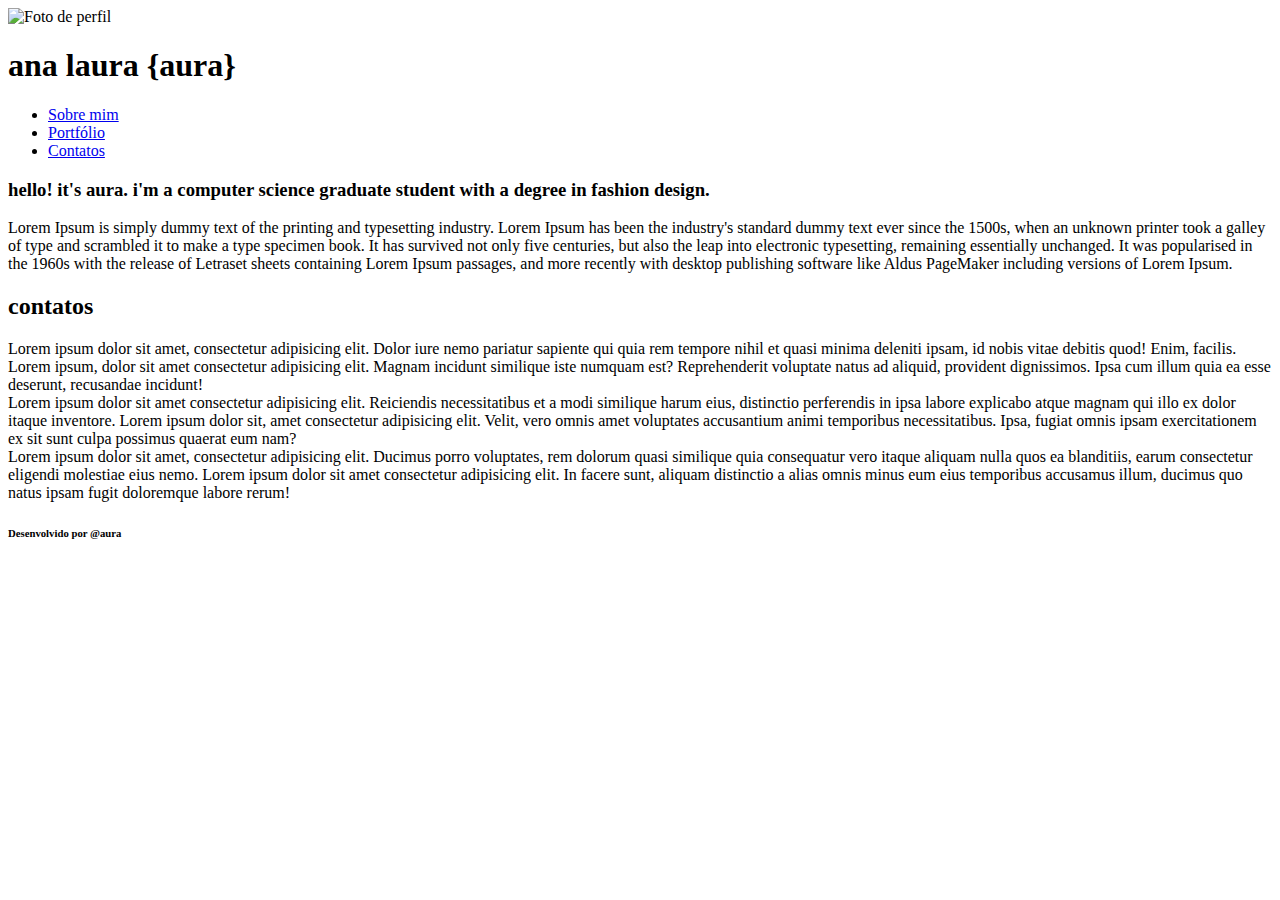
==== index.html @ 2a4ce834 "Add files via upload" ====
<!DOCTYPE html>
<html lang="pt-br">
<head>
    <meta charset="UTF-8">
    <meta http-equiv="X-UA-Compatible" content="IE=edge">
    <meta name="viewport" content="width=device-width, initial-scale=1.0">
    <title>my webpage</title>
</head>

<body>
    <header>
        <img src="imgs/analaura.webp" width="200px" alt="Foto de perfil">  
        <h1>ana laura {aura}</h1>
    </header>

    <nav>
        <ul>
            <li><a href="#">Sobre mim</a></li>
            <li><a href="portfolio.html">Portfólio</a></li>
            <li><a href="#contatos">Contatos</a></li>
        </ul>
    </nav>

    <main> 
        <h3>hello! it's aura. i'm a computer science graduate student with a degree in fashion design.</h3>
        <p>Lorem Ipsum is simply dummy text of the printing and typesetting industry. Lorem Ipsum has been the industry's standard dummy text ever since the 1500s, when an unknown printer took a galley of type and scrambled it to make a type specimen book. It has survived not only five centuries, but also the leap into electronic typesetting, remaining essentially unchanged. It was popularised in the 1960s with the release of Letraset sheets containing Lorem Ipsum passages, and more recently with desktop publishing software like Aldus PageMaker including versions of Lorem Ipsum.</p>

        <section id="contatos"><h2>contatos</h2>
            <p>Lorem ipsum dolor sit amet, consectetur adipisicing elit. Dolor iure nemo pariatur sapiente qui quia rem tempore nihil et quasi minima deleniti ipsam, id nobis vitae debitis quod! Enim, facilis. Lorem ipsum, dolor sit amet consectetur adipisicing elit. Magnam incidunt similique iste numquam est? Reprehenderit voluptate natus ad aliquid, provident dignissimos. Ipsa cum illum quia ea esse deserunt, recusandae incidunt!<br>Lorem ipsum dolor sit amet consectetur adipisicing elit. Reiciendis necessitatibus et a modi similique harum eius, distinctio perferendis in ipsa labore explicabo atque magnam qui illo ex dolor itaque inventore. Lorem ipsum dolor sit, amet consectetur adipisicing elit. Velit, vero omnis amet voluptates accusantium animi temporibus necessitatibus. Ipsa, fugiat omnis ipsam exercitationem ex sit sunt culpa possimus quaerat eum nam?<br>Lorem ipsum dolor sit amet, consectetur adipisicing elit. Ducimus porro voluptates, rem dolorum quasi similique quia consequatur vero itaque aliquam nulla quos ea blanditiis, earum consectetur eligendi molestiae eius nemo. Lorem ipsum dolor sit amet consectetur adipisicing elit. In facere sunt, aliquam distinctio a alias omnis minus eum eius temporibus accusamus illum, ducimus quo natus ipsam fugit doloremque labore rerum!</p></section>
    <footer>
        <h6>Desenvolvido por @aura</h6>
    </footer>

</body>
</html>
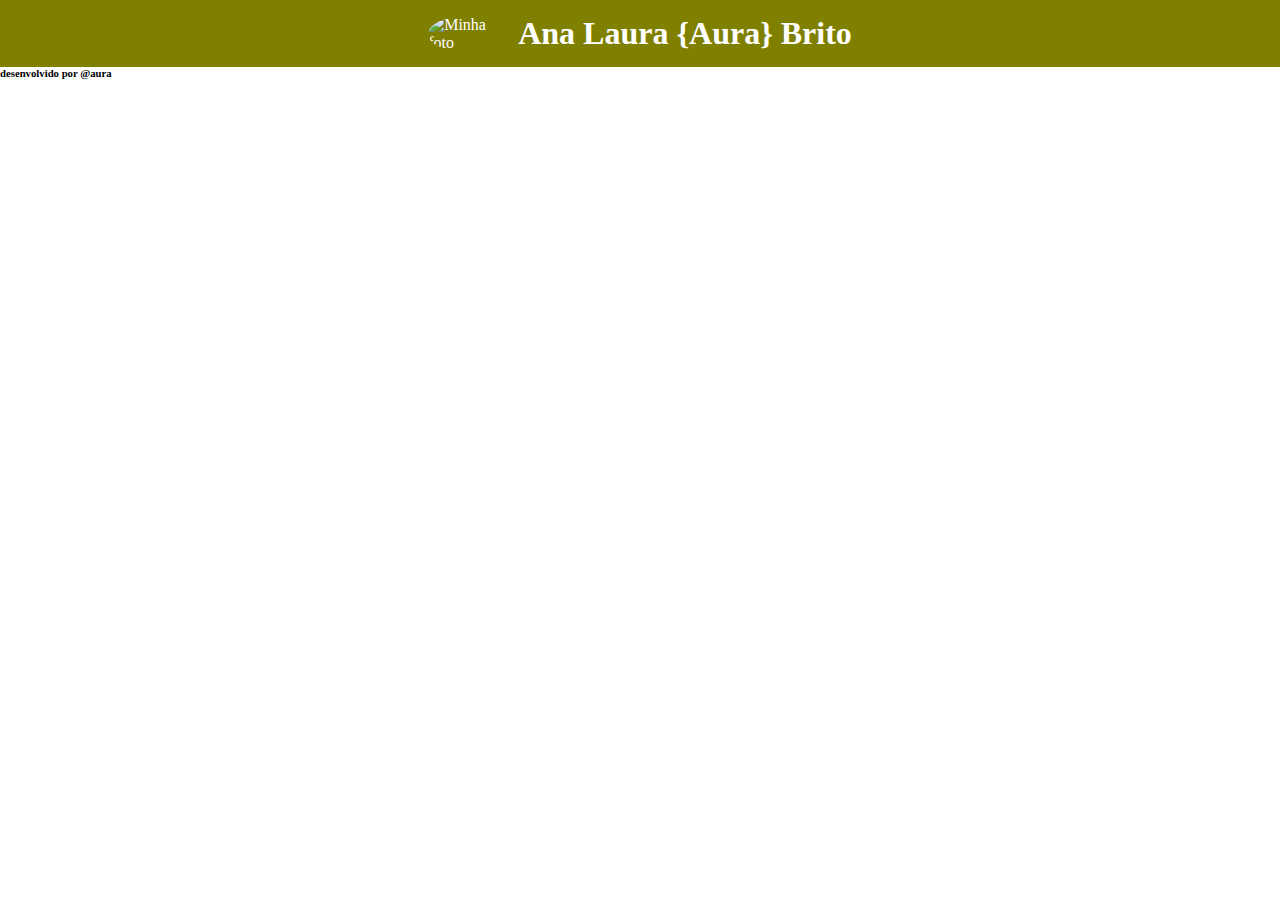
==== commit 7b0549d6: "Add files via upload" ====
--- a/index.html
+++ b/index.html
@@ -1,35 +1,28 @@
 <!DOCTYPE html>
-<html lang="pt-br">
+<html lang="en">
 <head>
     <meta charset="UTF-8">
     <meta http-equiv="X-UA-Compatible" content="IE=edge">
     <meta name="viewport" content="width=device-width, initial-scale=1.0">
+    <link rel="stylesheet" href="index.css">
     <title>my webpage</title>
 </head>
-
 <body>
     <header>
-        <img src="imgs/analaura.webp" width="200px" alt="Foto de perfil">  
-        <h1>ana laura {aura}</h1>
+        <img id="myphoto" src="imgs/analaura.webp" alt="Minha foto">
+        <h1>Ana Laura {Aura} Brito</h1>
     </header>
-
+    
     <nav>
-        <ul>
-            <li><a href="#">Sobre mim</a></li>
-            <li><a href="portfolio.html">Portfólio</a></li>
-            <li><a href="#contatos">Contatos</a></li>
-        </ul>
+        
     </nav>
 
-    <main> 
-        <h3>hello! it's aura. i'm a computer science graduate student with a degree in fashion design.</h3>
-        <p>Lorem Ipsum is simply dummy text of the printing and typesetting industry. Lorem Ipsum has been the industry's standard dummy text ever since the 1500s, when an unknown printer took a galley of type and scrambled it to make a type specimen book. It has survived not only five centuries, but also the leap into electronic typesetting, remaining essentially unchanged. It was popularised in the 1960s with the release of Letraset sheets containing Lorem Ipsum passages, and more recently with desktop publishing software like Aldus PageMaker including versions of Lorem Ipsum.</p>
+    <main>
+        
+    </main>
 
-        <section id="contatos"><h2>contatos</h2>
-            <p>Lorem ipsum dolor sit amet, consectetur adipisicing elit. Dolor iure nemo pariatur sapiente qui quia rem tempore nihil et quasi minima deleniti ipsam, id nobis vitae debitis quod! Enim, facilis. Lorem ipsum, dolor sit amet consectetur adipisicing elit. Magnam incidunt similique iste numquam est? Reprehenderit voluptate natus ad aliquid, provident dignissimos. Ipsa cum illum quia ea esse deserunt, recusandae incidunt!<br>Lorem ipsum dolor sit amet consectetur adipisicing elit. Reiciendis necessitatibus et a modi similique harum eius, distinctio perferendis in ipsa labore explicabo atque magnam qui illo ex dolor itaque inventore. Lorem ipsum dolor sit, amet consectetur adipisicing elit. Velit, vero omnis amet voluptates accusantium animi temporibus necessitatibus. Ipsa, fugiat omnis ipsam exercitationem ex sit sunt culpa possimus quaerat eum nam?<br>Lorem ipsum dolor sit amet, consectetur adipisicing elit. Ducimus porro voluptates, rem dolorum quasi similique quia consequatur vero itaque aliquam nulla quos ea blanditiis, earum consectetur eligendi molestiae eius nemo. Lorem ipsum dolor sit amet consectetur adipisicing elit. In facere sunt, aliquam distinctio a alias omnis minus eum eius temporibus accusamus illum, ducimus quo natus ipsam fugit doloremque labore rerum!</p></section>
     <footer>
-        <h6>Desenvolvido por @aura</h6>
+        <h6>desenvolvido por @aura</h6>
     </footer>
-
 </body>
 </html>--- a/index.css
+++ b/index.css
@@ -0,0 +1,20 @@
+*{
+    margin: 0px;
+    padding: 0px;
+    border: 0px;
+}
+
+header{
+    display: flex;
+    align-items: center;
+    justify-content: center;
+    background-color: olive;
+    color: white;
+    padding: 15px;
+}
+
+img#myphoto{
+    width: 80px;
+    border-radius: 50%;
+    margin-right: 10px;
+}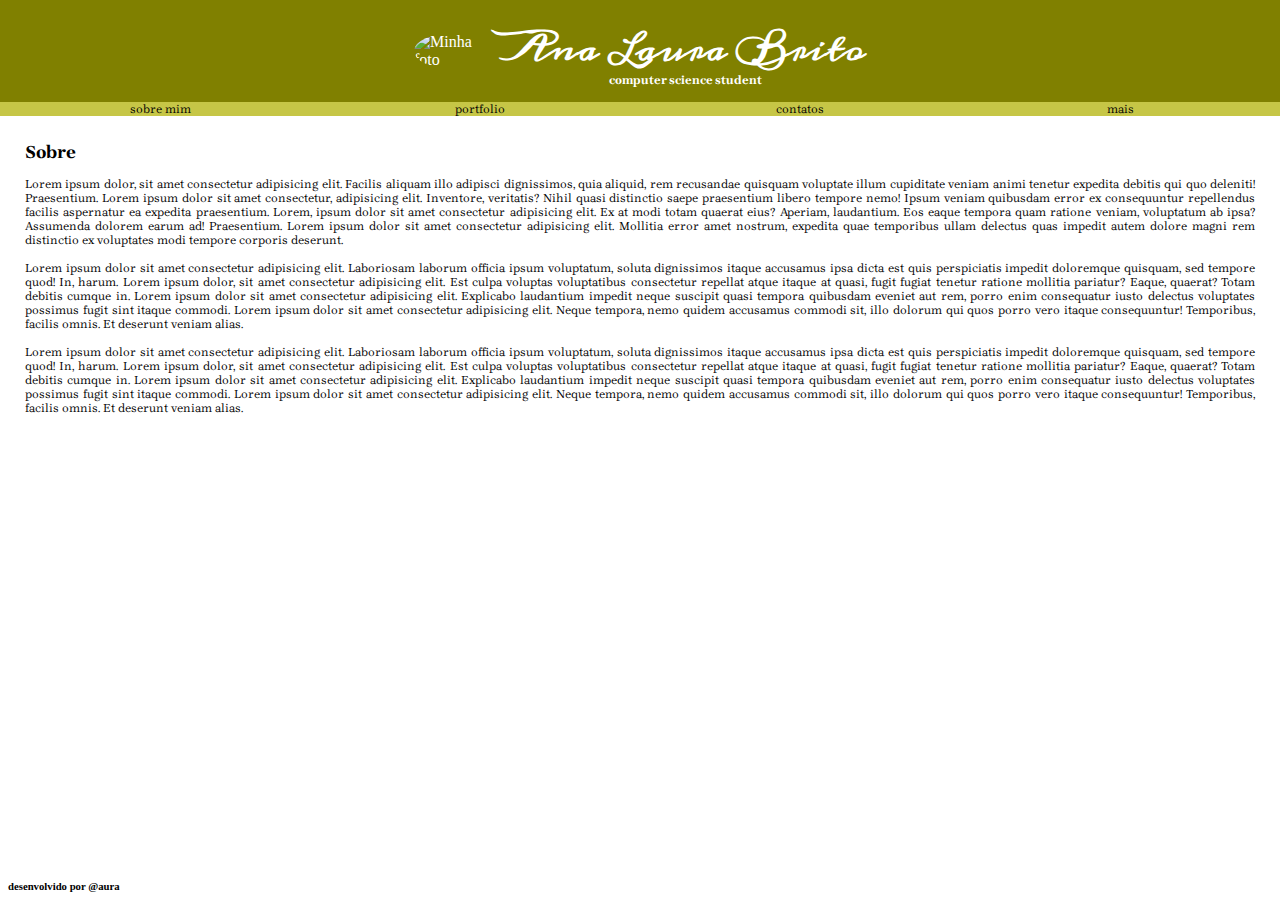
==== commit 829ffae3: "Add files via upload" ====
--- a/index.html
+++ b/index.html
@@ -5,20 +5,39 @@
     <meta http-equiv="X-UA-Compatible" content="IE=edge">
     <meta name="viewport" content="width=device-width, initial-scale=1.0">
     <link rel="stylesheet" href="index.css">
+    <link rel="preconnect" href="https://fonts.googleapis.com">
+    <link rel="preconnect" href="https://fonts.gstatic.com" crossorigin>
+    <link href="https://fonts.googleapis.com/css2?family=Unica+One&display=swap" rel="stylesheet">
+    <link rel="preconnect" href="https://fonts.googleapis.com">
+    <link rel="preconnect" href="https://fonts.gstatic.com" crossorigin>
+    <link href="https://fonts.googleapis.com/css2?family=Meddon&display=swap" rel="stylesheet">
+
+    <link rel="preconnect" href="https://fonts.googleapis.com">
+<link rel="preconnect" href="https://fonts.gstatic.com" crossorigin>
+<link href="https://fonts.googleapis.com/css2?family=Brygada+1918&display=swap" rel="stylesheet">
     <title>my webpage</title>
 </head>
 <body>
     <header>
         <img id="myphoto" src="imgs/analaura.webp" alt="Minha foto">
-        <h1>Ana Laura {Aura} Brito</h1>
+        <section id="hero">
+            <h1 id="hero">Ana Laura Brito</h1><br>
+            <h4 id="hero">computer science student</h4>
+        </section>
     </header>
     
     <nav>
-        
+    <ul>
+        <li><a href="google.com">sobre mim</a></li>
+        <li>portfolio</li>
+        <li>contatos</li>
+        <li>mais</li>
+    </ul>     
     </nav>
 
     <main>
-        
+        <h2>Sobre</h2><br>
+        <p>Lorem ipsum dolor, sit amet consectetur adipisicing elit. Facilis aliquam illo adipisci dignissimos, quia aliquid, rem recusandae quisquam voluptate illum cupiditate veniam animi tenetur expedita debitis qui quo deleniti! Praesentium. Lorem ipsum dolor sit amet consectetur, adipisicing elit. Inventore, veritatis? Nihil quasi distinctio saepe praesentium libero tempore nemo! Ipsum veniam quibusdam error ex consequuntur repellendus facilis aspernatur ea expedita praesentium. Lorem, ipsum dolor sit amet consectetur adipisicing elit. Ex at modi totam quaerat eius? Aperiam, laudantium. Eos eaque tempora quam ratione veniam, voluptatum ab ipsa? Assumenda dolorem earum ad! Praesentium. Lorem ipsum dolor sit amet consectetur adipisicing elit. Mollitia error amet nostrum, expedita quae temporibus ullam delectus quas impedit autem dolore magni rem distinctio ex voluptates modi tempore corporis deserunt. <br> <br>Lorem ipsum dolor sit amet consectetur adipisicing elit. Laboriosam laborum officia ipsum voluptatum, soluta dignissimos itaque accusamus ipsa dicta est quis perspiciatis impedit doloremque quisquam, sed tempore quod! In, harum. Lorem ipsum dolor, sit amet consectetur adipisicing elit. Est culpa voluptas voluptatibus consectetur repellat atque itaque at quasi, fugit fugiat tenetur ratione mollitia pariatur? Eaque, quaerat? Totam debitis cumque in. Lorem ipsum dolor sit amet consectetur adipisicing elit. Explicabo laudantium impedit neque suscipit quasi tempora quibusdam eveniet aut rem, porro enim consequatur iusto delectus voluptates possimus fugit sint itaque commodi. Lorem ipsum dolor sit amet consectetur adipisicing elit. Neque tempora, nemo quidem accusamus commodi sit, illo dolorum qui quos porro vero itaque consequuntur! Temporibus, facilis omnis. Et deserunt veniam alias. <br><br> Lorem ipsum dolor sit amet consectetur adipisicing elit. Laboriosam laborum officia ipsum voluptatum, soluta dignissimos itaque accusamus ipsa dicta est quis perspiciatis impedit doloremque quisquam, sed tempore quod! In, harum. Lorem ipsum dolor, sit amet consectetur adipisicing elit. Est culpa voluptas voluptatibus consectetur repellat atque itaque at quasi, fugit fugiat tenetur ratione mollitia pariatur? Eaque, quaerat? Totam debitis cumque in. Lorem ipsum dolor sit amet consectetur adipisicing elit. Explicabo laudantium impedit neque suscipit quasi tempora quibusdam eveniet aut rem, porro enim consequatur iusto delectus voluptates possimus fugit sint itaque commodi. Lorem ipsum dolor sit amet consectetur adipisicing elit. Neque tempora, nemo quidem accusamus commodi sit, illo dolorum qui quos porro vero itaque consequuntur! Temporibus, facilis omnis. Et deserunt veniam alias.</p>
     </main>
 
     <footer>
--- a/index.css
+++ b/index.css
@@ -17,4 +17,73 @@
     width: 80px;
     border-radius: 50%;
     margin-right: 10px;
+}
+
+section#hero{
+    text-align: center;
+    margin: 0px;
+}
+
+h1#hero{
+    font-family: 'Meddon', cursive;
+    margin-bottom: -28px;
+}
+
+h4#hero{
+    font-family: 'Brygada 1918', serif;
+    font-size: 12px;
+}
+
+nav{
+    background-color: #c6c646;
+    border-color: #626200;
+}
+
+nav ul{
+    display: flex;
+    list-style: none;
+}
+
+nav ul li{
+    font-family: 'Brygada 1918', serif;
+    font-size: 12px;
+    height: 100%;
+    width: 100%;
+    align-items: center;
+    display: flex;
+    justify-content: space-evenly;
+}
+
+nav ul li a{
+    color: black;
+    align-items: center;
+    display: flex;
+    justify-content: space-evenly;
+    text-decoration: none;
+    height: 100%;
+    width: 100%;
+    justify-content: center;
+}
+
+nav ul li a:hover{
+    background-color: pink;
+    border-bottom: 3px solid palevioletred;
+}
+
+footer{
+    display: flex;
+    position: fixed;
+    align-items: center;
+    text-align: center;
+    background-color: white;
+    width: 100%;
+    bottom: 0px;
+    padding: 8px;
+}
+
+main{
+    font-family: 'Brygada 1918', serif;
+    font-size: 12px;
+    text-align: justify;
+    padding: 25px;
 }